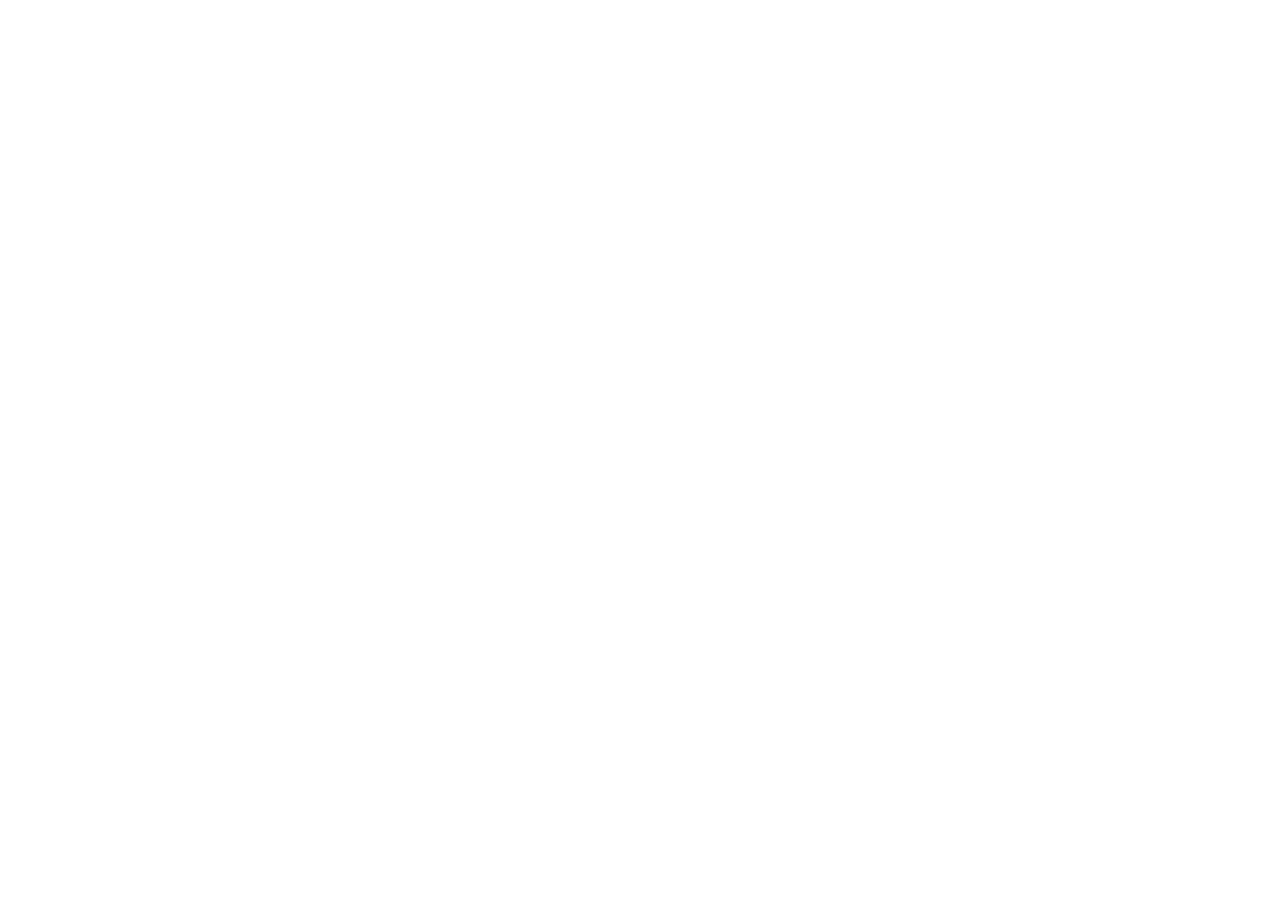
==== index.html @ 5485b505 "First commit" ====
<!DOCTYPE html>
<html lang="pt-br">
<head>
    <meta charset="UTF-8">
    <meta http-equiv="X-UA-Compatible" content="IE=edge">
    <meta name="viewport" content="width=device-width, initial-scale=1.0">
    <title>Catálogo Linea</title>
</head>
<body>
    <main>

        <header>
                
        </header>

    </main>
</body>
</html>
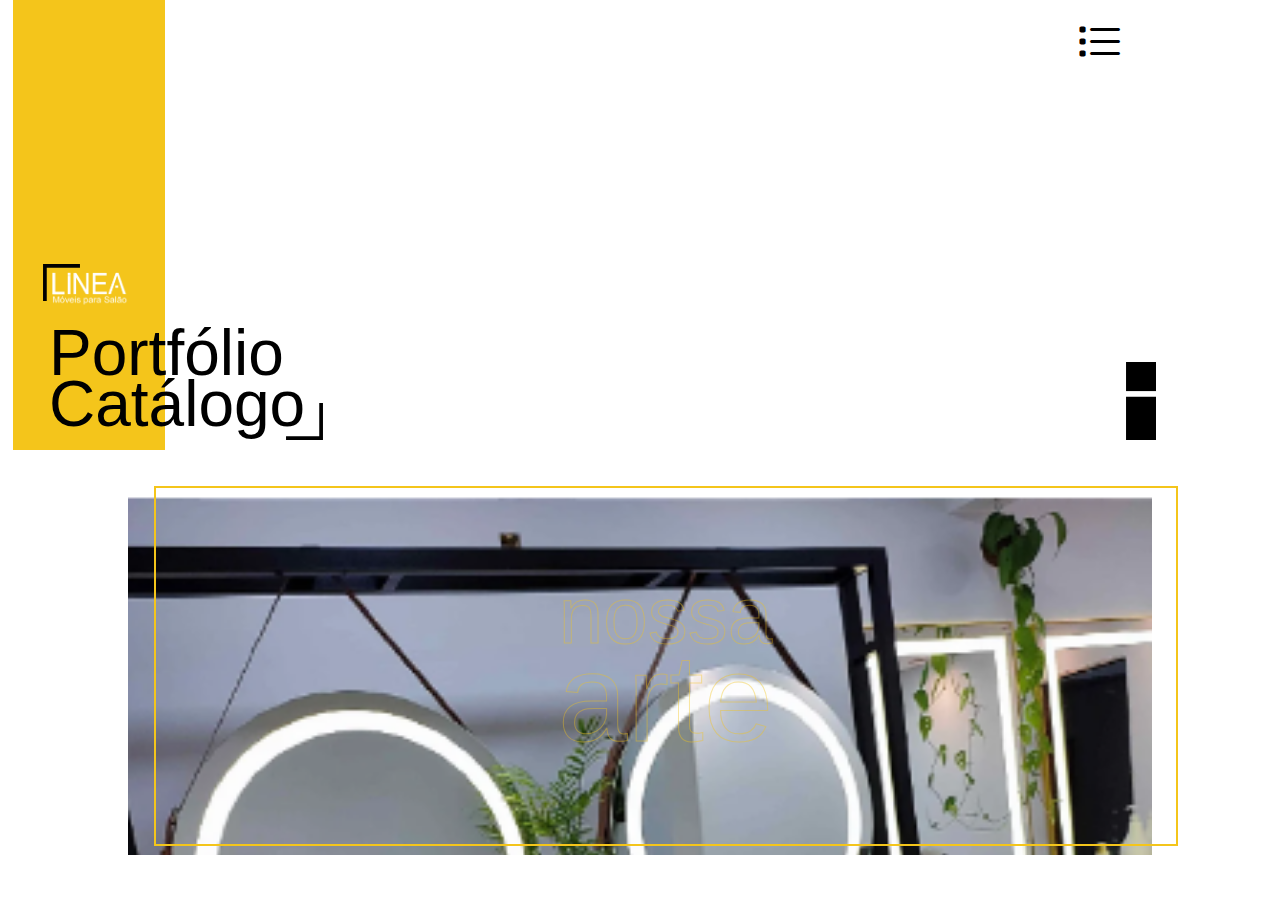
==== commit 2c5cd34b: "primeira página completa html/css" ====
--- a/index.html
+++ b/index.html
@@ -4,15 +4,53 @@
     <meta charset="UTF-8">
     <meta http-equiv="X-UA-Compatible" content="IE=edge">
     <meta name="viewport" content="width=device-width, initial-scale=1.0">
+    <link rel="stylesheet" href="https://cdn.jsdelivr.net/npm/bootstrap-icons@1.9.1/font/bootstrap-icons.css">
+    <link rel="stylesheet" href="../css/style.css">
     <title>Catálogo Linea</title>
 </head>
+
 <body>
-    <main>
 
-        <header>
-                
-        </header>
+    <header>    
+        <i class="bi bi-list-task hamburguerMenu"></i>
+    </header>
 
-    </main>
+    
+        <section class="firstSection">
+            <div class="leftSquare">
+
+            </div>
+            
+            <div class="portfolio">
+             
+                <img class="logoLinea" src="images/Logo Lineas PNG.png" alt="Logo Linea móveis para salão">
+
+                <img class="squaresSmall" src="images/squaresSmallRight.svg" alt="">
+
+                <img src="images/squareLines.svg" alt="" class="lineSquareLeftTop">
+
+                <img src="images/squareLines.svg" alt="" class="lineSquareRightBottom">
+                <p>Portfólio<br>Catálogo</p>
+            </div>
+
+            <div class="rightSmallSquares">
+                <div></div>
+                <div></div>
+            </div>
+
+        </section>
+
+        <section class="secondSection">
+            <div class="nossaArteSquare">
+                <div class="textInsideSquare">
+                    <p class="nossa">nossa</p>
+                    <p class="arte">arte</p>
+                </div>
+            </div>
+            <div class="mainSliderShowContainer">
+                <img src="images/slider01.png" alt="">
+            </div>
+        </section>
+   
 </body>
 </html>--- a/css/style.css
+++ b/css/style.css
@@ -0,0 +1,203 @@
+* {
+    margin: 0;
+    padding: 0;
+    box-sizing: border-box;
+    font-family: 'Montserrat', sans-serif;
+}
+
+
+@import url('https://fonts.googleapis.com/css2?family=Montserrat:wght@400;600;700&display=swap');
+
+:root{
+    --amarelo:#F4C51B;
+    --preto:black;
+    --branco:white;
+
+    --mainFont: 'Montserrat', sans-serif;
+}
+
+header{
+    position: absolute;
+    width: 100%;
+
+}
+
+body{
+    
+    background-color: white;
+    margin: auto;
+}
+
+.hamburguerMenu{
+    position: absolute;
+    
+    font-size: 3em;
+
+    left: 84%;
+    top: 17px;
+}
+
+/* 
+*sessões da página inicial
+*/
+
+.firstSection,.secondSection{
+    width: 100%;
+    height: 50vh;
+
+    position: relative;
+    
+}
+
+
+/*
+* retangulo esquerdo amarelo  da página 
+*/
+
+.leftSquare{
+    width:152px ;
+    height: 100%;
+
+    position: absolute;
+    left: 13px;
+
+    background-color: var(--amarelo);
+}
+
+/*
+* retangulo com texto " portfólio", logo e pequenos quadrados à diretia  
+*/
+
+.portfolio{
+    width: 95%;
+    height: 188px;
+    
+
+    position: absolute;
+    left: 2.5%;
+    bottom: 0%;
+
+}
+
+.portfolio>p{
+    position: absolute;
+    bottom: 20px;
+    left: 17px;
+
+    font-family: var(--mainFont);
+    font-weight: 500;
+    font-size: 4em;
+    line-height: 0.8;
+    color: var(--preto);
+
+}
+
+
+
+.logoLinea{
+    width:78px ;
+    position: absolute;
+    left: 19px;
+    top: 10px;
+
+}
+
+
+/*pequenos quadrados na lateral direita da página*/
+
+.squaresSmall{
+    width:30px ;
+    position: absolute;
+    left: 90%;
+    bottom: 10px;
+}
+
+.lineSquareLeftTop{
+    position: absolute;
+    left: 11px;
+    top: 2px;
+    width: 37px;
+
+}
+.lineSquareRightBottom{
+    position: absolute;
+    left: 254px;
+    bottom: 10px;
+    width: 37px;
+
+    transform: rotate(180deg);
+}
+
+
+/* 
+*Quadrado com a palavra nossa arte 
+*/
+.nossaArteSquare{
+    width: 80% ;
+    height: 80%;
+    position: absolute;
+
+    top: 48%;
+    left: 52%;
+    transform: translate(-50%,-50%);
+    border: 2px solid var(--amarelo);
+
+    z-index: 999;
+    
+    
+
+}
+
+.textInsideSquare{
+    position: absolute;
+    left: 50%;
+    top: 50%;
+    transform: translate(-50%,-50%);
+    text-align: center;
+   
+    color: rgba(255, 255, 255, 0);
+    font-family: var(--mainFont);
+    line-height: 0.8;
+
+    opacity: 40%;
+
+}
+
+
+/* detalhes das fontes */
+.nossa{
+    font-size: 5em;
+    -webkit-text-stroke-width: 1px;
+    -webkit-text-stroke-color: var(--amarelo);
+    
+    
+}
+.arte{
+    font-size: 7.8em;
+    -webkit-text-stroke-width: 1px;
+    -webkit-text-stroke-color: var(--amarelo);
+    
+}
+
+
+
+/* 
+*Slider com as imagens principais 
+*/
+
+.mainSliderShowContainer{
+    width: 80% ;
+    height: 80%;
+    overflow: hidden;
+    position: absolute;
+    top: 50%;
+    left: 50%;
+    transform: translate(-50%,-50%);
+}
+
+.mainSliderShowContainer>img{
+    width: 100%;
+}
+
+
+
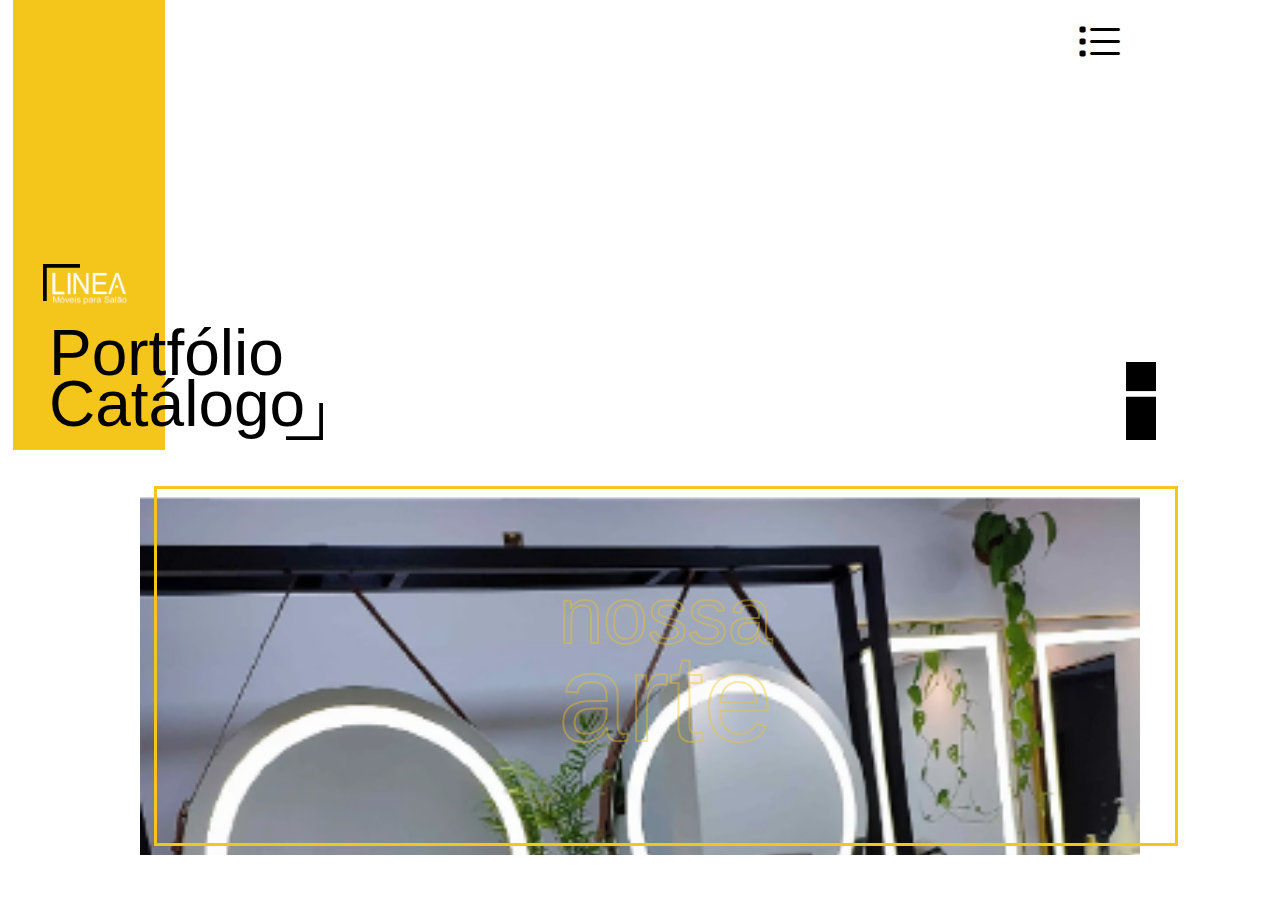
==== commit e69b649a: "slider ok, e adicionado todas as animações de entrada na página" ====
--- a/index.html
+++ b/index.html
@@ -6,6 +6,8 @@
     <meta name="viewport" content="width=device-width, initial-scale=1.0">
     <link rel="stylesheet" href="https://cdn.jsdelivr.net/npm/bootstrap-icons@1.9.1/font/bootstrap-icons.css">
     <link rel="stylesheet" href="../css/style.css">
+    <link rel="stylesheet" href="css/slideStyle.css">
+   
     <title>Catálogo Linea</title>
 </head>
 
@@ -48,9 +50,42 @@
                 </div>
             </div>
             <div class="mainSliderShowContainer">
-                <img src="images/slider01.png" alt="">
+
+                <div class="slideshow-container">
+
+                    <div class="mySlides fade">
+                      
+                      <img src="images/slider01.png" style="width:100%">
+                      
+                    </div>
+                    
+                    <div class="mySlides fade">
+                      
+                      <img src="images/02.png" style="width:100%">
+                      
+                    </div>
+                    
+                    <div class="mySlides fade">
+                      
+                      <img src="images/04.png" style="width:100%">
+                      
+                    </div>
+                    
+                    </div>
+                    <br>
+                    
+                    <div style="text-align:center">
+                      <span class="dot"></span> 
+                      <span class="dot"></span> 
+                      <span class="dot"></span> 
+                    </div>
+                    
+                    
+                    
             </div>
         </section>
    
 </body>
-</html>+</html>
+
+<script src="js/scriptSlides.js"></script>--- a/css/style.css
+++ b/css/style.css
@@ -14,6 +14,14 @@
     --branco:white;
 
     --mainFont: 'Montserrat', sans-serif;
+
+    --opacity01 : 2.7s;
+    --opacity02 :3s;
+    --leftToRight : 3s;
+    --pulseAnimation : 1.5s;
+
+
+    
 }
 
 header{
@@ -35,6 +43,10 @@
 
     left: 84%;
     top: 17px;
+
+    
+    animation: pulseAnimation var(--pulseAnimation) infinite, opacity01 var(--opacity01);
+    
 }
 
 /* 
@@ -62,7 +74,10 @@
     left: 13px;
 
     background-color: var(--amarelo);
-}
+    animation: leftSquareHeight 2s;
+}
+
+
 
 /*
 * retangulo com texto " portfólio", logo e pequenos quadrados à diretia  
@@ -90,6 +105,9 @@
     line-height: 0.8;
     color: var(--preto);
 
+    
+    animation: opacity01 var(--opacity01)
+
 }
 
 
@@ -100,6 +118,8 @@
     left: 19px;
     top: 10px;
 
+    animation: opacity01 var(--opacity01) ;
+
 }
 
 
@@ -110,6 +130,11 @@
     position: absolute;
     left: 90%;
     bottom: 10px;
+
+    
+    animation: moveRichToLeft var(--leftToRight)
+
+
 }
 
 .lineSquareLeftTop{
@@ -118,6 +143,8 @@
     top: 2px;
     width: 37px;
 
+    animation: opacity01 var(--opacity01)
+
 }
 .lineSquareRightBottom{
     position: absolute;
@@ -126,6 +153,8 @@
     width: 37px;
 
     transform: rotate(180deg);
+
+    animation: opacity01 var(--opacity01)
 }
 
 
@@ -140,9 +169,11 @@
     top: 48%;
     left: 52%;
     transform: translate(-50%,-50%);
-    border: 2px solid var(--amarelo);
+    border: 3px solid var(--amarelo);
 
     z-index: 999;
+
+    animation: opacity02 var(--opacity02);
     
     
 
@@ -161,21 +192,27 @@
 
     opacity: 40%;
 
+    animation: opacity02 var(--opacity02);
+
 }
 
 
 /* detalhes das fontes */
 .nossa{
     font-size: 5em;
-    -webkit-text-stroke-width: 1px;
+    -webkit-text-stroke-width: 2px;
     -webkit-text-stroke-color: var(--amarelo);
+
+    
     
     
 }
 .arte{
     font-size: 7.8em;
-    -webkit-text-stroke-width: 1px;
+    -webkit-text-stroke-width: 2px;
     -webkit-text-stroke-color: var(--amarelo);
+
+   
     
 }
 
@@ -193,6 +230,8 @@
     top: 50%;
     left: 50%;
     transform: translate(-50%,-50%);
+
+    animation: opacity02 var(--opacity02);
 }
 
 .mainSliderShowContainer>img{
@@ -201,3 +240,140 @@
 
 
 
+/* Slideshow container */
+.slideshow-container {
+    max-width: 1000px;
+    position: relative;
+    margin: auto;
+  }
+  
+  /* Caption text */
+  .text {
+    color: #f2f2f2;
+    font-size: 15px;
+    padding: 8px 12px;
+    position: absolute;
+    bottom: 30px;
+    width: 100%;
+    text-align: center;
+  }
+  
+  
+  
+  /* The dots/bullets/indicators */
+  .dot {
+   
+    display: none;
+   
+  }
+  
+  .active {
+    background-color: #717171;
+  }
+
+
+/*todas animações estão aqui */
+
+/*
+!animação do retangulo amarelo esquerdo
+ */
+
+@keyframes leftSquareHeight{
+    from{
+        height: 0%;
+    }
+    to{
+        height: 100%;
+    }
+}
+
+/*
+!animação de opacidade das letras e logo
+*/
+
+@keyframes opacity01{
+    0%{
+        opacity: 0%;
+    }
+    60%{
+        opacity: 0%;
+    }
+    
+    100%{
+        opacity: 100%;
+    }
+
+}
+/*
+!animação de opacidade do slider
+*/
+
+@keyframes opacity02{
+    0%{
+        opacity: 0%;
+    }
+    80%{
+        opacity: 0%;
+    }
+    
+    100%{
+        opacity: 100%;
+    }
+
+}
+/*
+!animação dos retangulos menores na lateral infeior  direita 
+*/
+
+@keyframes moveRichToLeft{
+    from{
+        left: 120%;
+    }
+    
+    to{
+        left: 90%;
+    }
+
+}
+
+/*
+!animação do menu hambuerguer 
+*/
+
+@keyframes pulseAnimation{
+
+    0%{
+        font-size: 3em;
+    }
+    
+    50%{
+        font-size: 3em;
+    }
+    70%{
+        font-size: 3.5em;
+    }
+    100%{
+        font-size: 3em;
+    }
+
+}
+
+
+
+/*
+!animações dos slides
+*/
+
+
+  /* Fading animation */
+  .fade {
+    animation-name: fade;
+    animation-duration: 3.5s;
+  }
+  
+  @keyframes fade {
+    from {opacity: .4} 
+    to {opacity: 1}
+  }
+
+
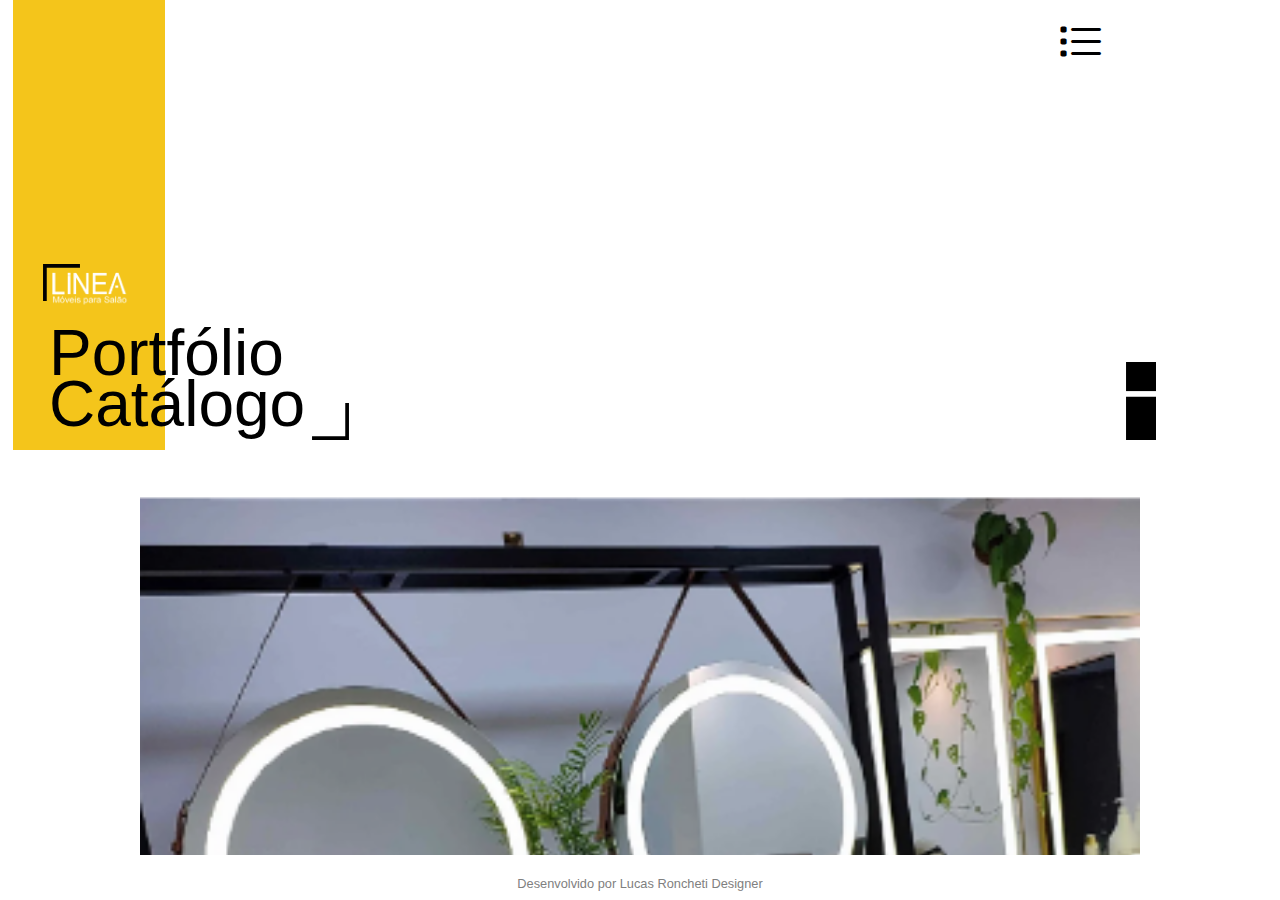
==== commit 355c3527: "finaização animações 1 página" ====
--- a/index.html
+++ b/index.html
@@ -5,16 +5,19 @@
     <meta http-equiv="X-UA-Compatible" content="IE=edge">
     <meta name="viewport" content="width=device-width, initial-scale=1.0">
     <link rel="stylesheet" href="https://cdn.jsdelivr.net/npm/bootstrap-icons@1.9.1/font/bootstrap-icons.css">
-    <link rel="stylesheet" href="../css/style.css">
-    <link rel="stylesheet" href="css/slideStyle.css">
+    <link rel="stylesheet" href="css/style.css">
+   
    
     <title>Catálogo Linea</title>
 </head>
 
 <body>
 
-    <header>    
-        <i class="bi bi-list-task hamburguerMenu"></i>
+    <header>   
+        <div class="containerHamburguer">
+            <i class="bi bi-list-task hamburguerMenu"></i>
+        </div> 
+        
     </header>
 
     
@@ -43,12 +46,7 @@
         </section>
 
         <section class="secondSection">
-            <div class="nossaArteSquare">
-                <div class="textInsideSquare">
-                    <p class="nossa">nossa</p>
-                    <p class="arte">arte</p>
-                </div>
-            </div>
+           
             <div class="mainSliderShowContainer">
 
                 <div class="slideshow-container">
@@ -61,7 +59,7 @@
                     
                     <div class="mySlides fade">
                       
-                      <img src="images/02.png" style="width:100%">
+                      <img src="images/02~1.png" style="width:100%">
                       
                     </div>
                     
@@ -80,10 +78,18 @@
                       <span class="dot"></span> 
                     </div>
                     
-                    
+           
                     
             </div>
+            <footer>
+                <p>
+                        Desenvolvido por Lucas Roncheti Designer
+                </p> 
+            </footer>
         </section>
+
+        
+        
    
 </body>
 </html>
--- a/css/style.css
+++ b/css/style.css
@@ -36,15 +36,21 @@
     margin: auto;
 }
 
+
+.containerHamburguer{
+    width: 60px;
+    height: 60px;
+    position: absolute;
+    left: 82%;
+    top: 17px;
+    text-align: center;
+
+}
 .hamburguerMenu{
-    position: absolute;
+    
     
     font-size: 3em;
 
-    left: 84%;
-    top: 17px;
-
-    
     animation: pulseAnimation var(--pulseAnimation) infinite, opacity01 var(--opacity01);
     
 }
@@ -148,7 +154,7 @@
 }
 .lineSquareRightBottom{
     position: absolute;
-    left: 254px;
+    left: 280px;
     bottom: 10px;
     width: 37px;
 
@@ -158,63 +164,7 @@
 }
 
 
-/* 
-*Quadrado com a palavra nossa arte 
-*/
-.nossaArteSquare{
-    width: 80% ;
-    height: 80%;
-    position: absolute;
-
-    top: 48%;
-    left: 52%;
-    transform: translate(-50%,-50%);
-    border: 3px solid var(--amarelo);
-
-    z-index: 999;
-
-    animation: opacity02 var(--opacity02);
-    
-    
-
-}
-
-.textInsideSquare{
-    position: absolute;
-    left: 50%;
-    top: 50%;
-    transform: translate(-50%,-50%);
-    text-align: center;
-   
-    color: rgba(255, 255, 255, 0);
-    font-family: var(--mainFont);
-    line-height: 0.8;
-
-    opacity: 40%;
-
-    animation: opacity02 var(--opacity02);
-
-}
-
-
-/* detalhes das fontes */
-.nossa{
-    font-size: 5em;
-    -webkit-text-stroke-width: 2px;
-    -webkit-text-stroke-color: var(--amarelo);
-
-    
-    
-    
-}
-.arte{
-    font-size: 7.8em;
-    -webkit-text-stroke-width: 2px;
-    -webkit-text-stroke-color: var(--amarelo);
-
-   
-    
-}
+
 
 
 
@@ -267,10 +217,27 @@
    
   }
   
+  
   .active {
     background-color: #717171;
   }
 
+
+  footer{
+    width: 100%;
+    text-align: center;
+    z-index: 999;
+    position: absolute;
+    bottom: 9px;
+    left: 50%;
+    transform: translateX(-50%);
+    animation: opacity02 var(--opacity02);
+  }
+
+  footer >p{
+    font-size: 0.8em;
+    color: gray;
+  }
 
 /*todas animações estão aqui */
 
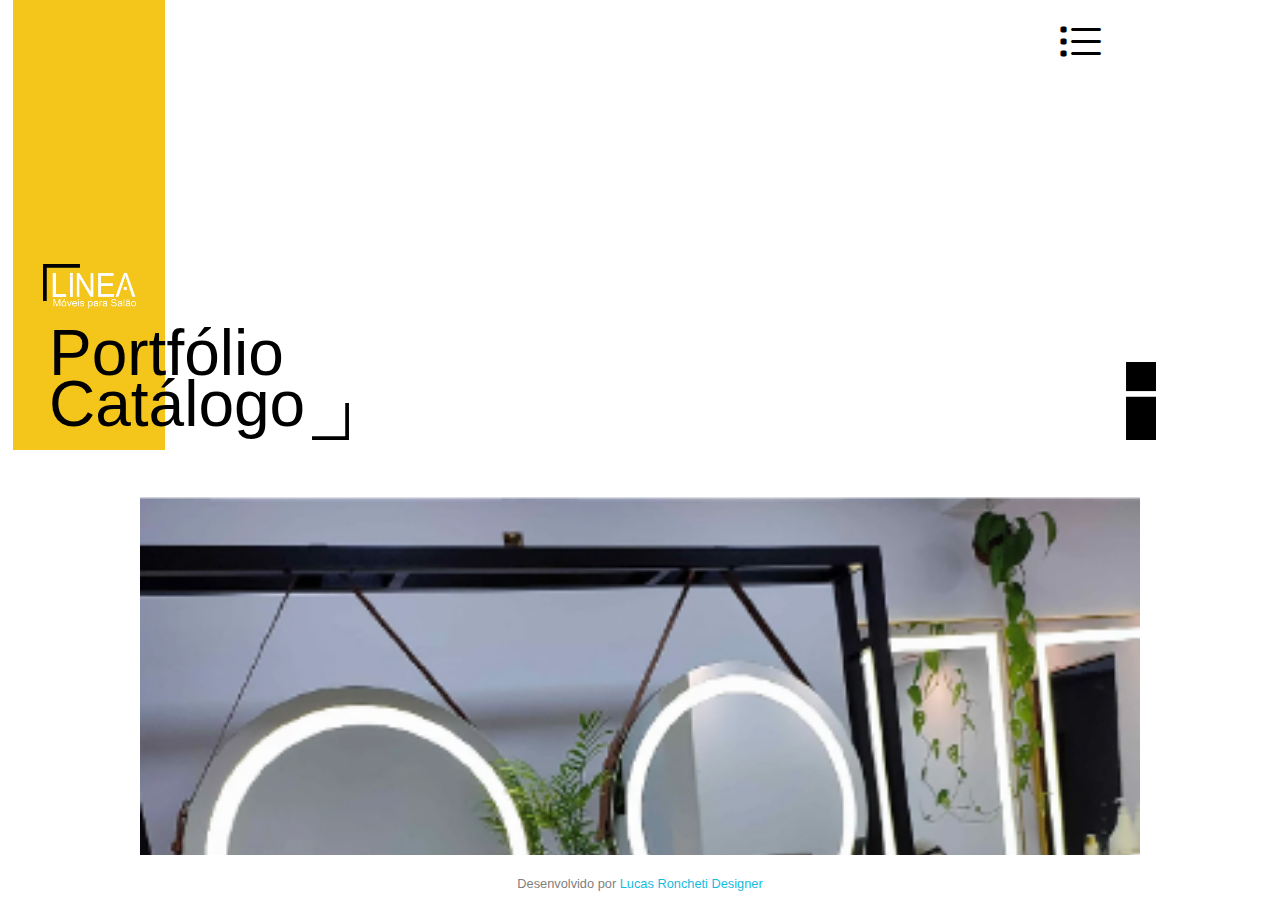
==== commit b50a55ed: "página de categorias, produtos pronta , iniciando página dos detalhes dos produtos" ====
--- a/index.html
+++ b/index.html
@@ -6,6 +6,7 @@
     <meta name="viewport" content="width=device-width, initial-scale=1.0">
     <link rel="stylesheet" href="https://cdn.jsdelivr.net/npm/bootstrap-icons@1.9.1/font/bootstrap-icons.css">
     <link rel="stylesheet" href="css/style.css">
+    <link rel="shortcut icon" href="images/300ppi/favico_1.png" type="image/x-icon">
    
    
     <title>Catálogo Linea</title>
@@ -15,7 +16,7 @@
 
     <header>   
         <div class="containerHamburguer">
-            <i class="bi bi-list-task hamburguerMenu"></i>
+            <a href="productsList.html"><i class="bi bi-list-task hamburguerMenu"></i></a>
         </div> 
         
     </header>
@@ -83,7 +84,7 @@
             </div>
             <footer>
                 <p>
-                        Desenvolvido por Lucas Roncheti Designer
+                        Desenvolvido por <a href="">Lucas Roncheti Designer</a>
                 </p> 
             </footer>
         </section>
--- a/css/style.css
+++ b/css/style.css
@@ -20,13 +20,17 @@
     --leftToRight : 3s;
     --pulseAnimation : 1.5s;
 
-
-    
+}
+
+
+a{
+    color: var(--preto);
 }
 
 header{
     position: absolute;
     width: 100%;
+    z-index: 9999;
 
 }
 
@@ -119,7 +123,7 @@
 
 
 .logoLinea{
-    width:78px ;
+    width:88px ;
     position: absolute;
     left: 19px;
     top: 10px;
@@ -239,6 +243,11 @@
     color: gray;
   }
 
+ footer> p>a{
+    text-decoration: none;
+    color: rgb(22, 187, 224);
+  }
+
 /*todas animações estão aqui */
 
 /*
